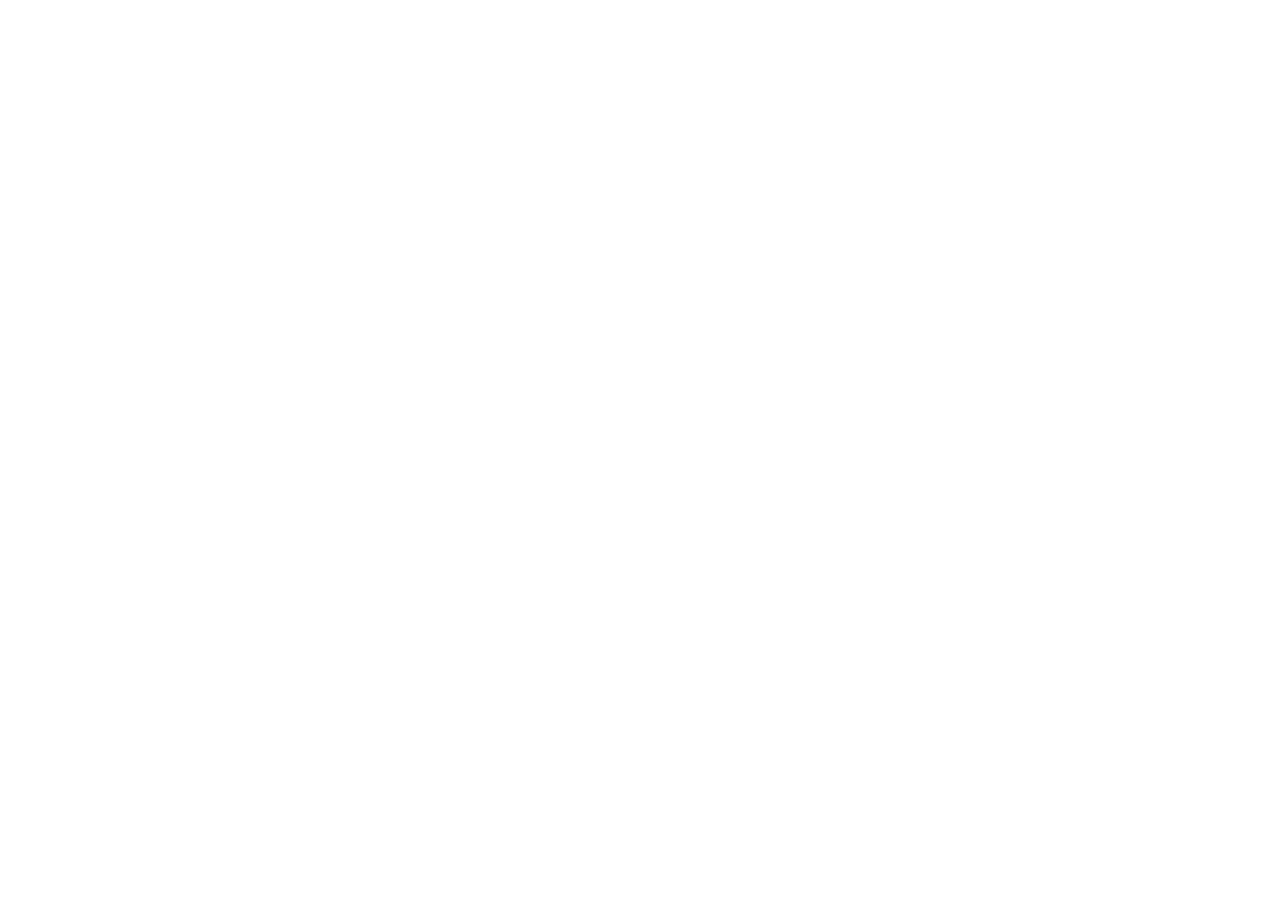
==== murilo.html @ 6cb25a6d "Requisito 1" ====
<!DOCTYPE html>
<html lang="en">
<head>
    <meta charset="UTF-8">
    <meta http-equiv="X-UA-Compatible" content="IE=edge">
    <meta name="viewport" content="width=device-width, initial-scale=1.0">
    <title>Document</title>
    <link rel="stylesheet" href="style.css">
</head>
<body>
    
    <script src="murilo.js"></script>
</body>
</html>
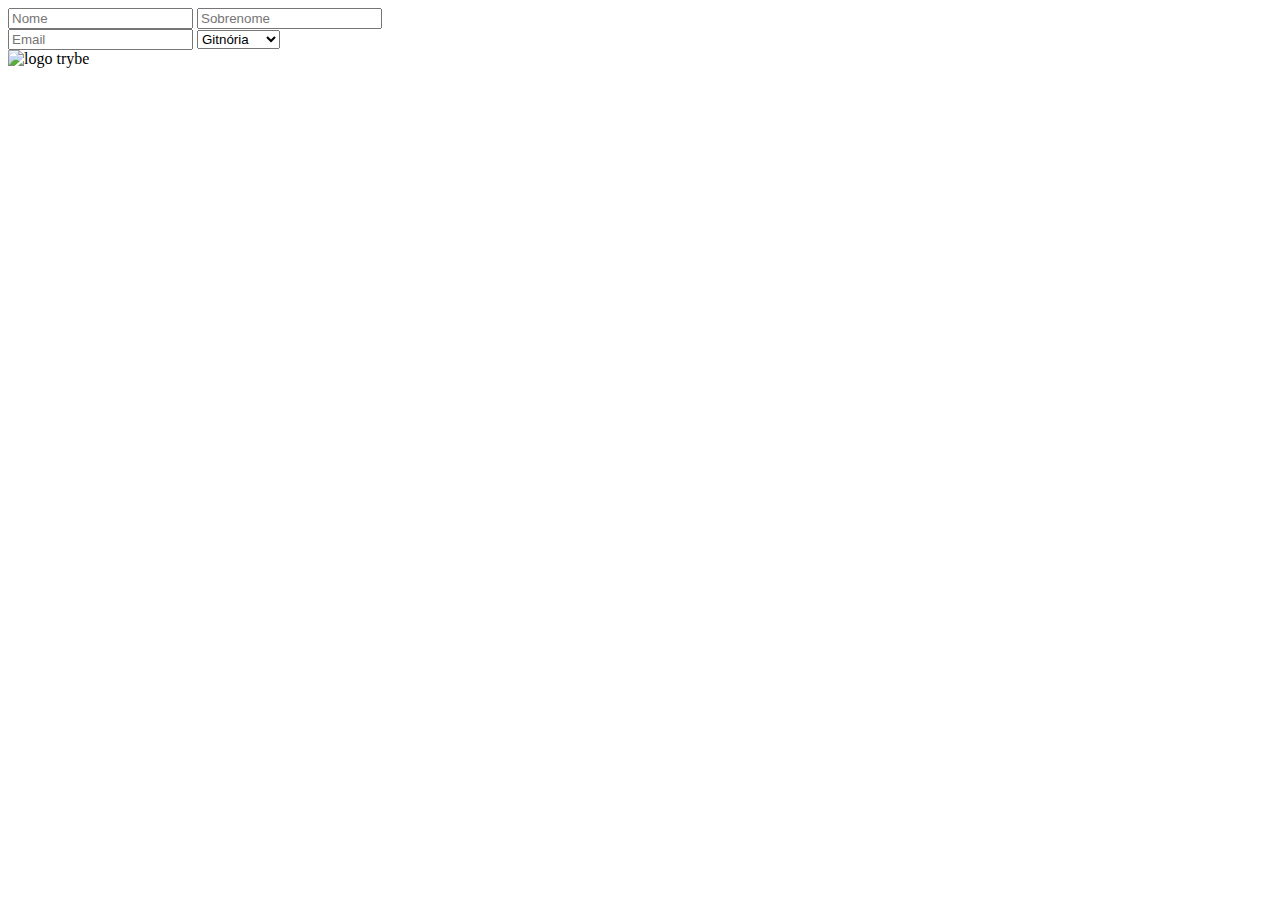
==== commit ead4811b: "requisito 8,9,10,11" ====
--- a/murilo.html
+++ b/murilo.html
@@ -1,14 +1,41 @@
 <!DOCTYPE html>
 <html lang="en">
+
 <head>
-    <meta charset="UTF-8">
-    <meta http-equiv="X-UA-Compatible" content="IE=edge">
-    <meta name="viewport" content="width=device-width, initial-scale=1.0">
-    <title>Document</title>
-    <link rel="stylesheet" href="style.css">
+  <meta charset="UTF-8">
+  <meta http-equiv="X-UA-Compatible" content="IE=edge">
+  <meta name="viewport" content="width=device-width, initial-scale=1.0">
+  <title>Document</title>
+  <link rel="stylesheet" href="murilo.css">
+  <link href="https://cdn.jsdelivr.net/npm/bootstrap@5.0.2/dist/css/bootstrap.min.css" rel="stylesheet" integrity="sha384-EVSTQN3/azprG1Anm3QDgpJLIm9Nao0Yz1ztcQTwFspd3yD65VohhpuuCOmLASjC" crossorigin="anonymous">
 </head>
 <body>
-    
-    <script src="murilo.js"></script>
+
+<!-- requisito 5-->
+<main class="d-flex">
+  <form action="#" method="GET" id="evaluation-form" class="d-flex flex-column">
+    <!-- requisito 8, 10 -->
+    <div class="d-flex">
+      <input type="text" name="nome" id="input-name" placeholder="Nome">
+      <input type="text" name="sobrenome" id="input-lastname" placeholder="Sobrenome">
+    </div>
+    <!-- requisito 9, 11 -->
+    <div class="d-flex">
+      <input type="text" name="email" id="input-email" placeholder="Email">
+      <select name="house" id="house">
+        <option value="Gitnória" id="gitnoria-house">Gitnória</option>
+        <option value="Reactpuff" id="reactpuff-house">Reactpuff</option>
+        <option value="Corvinode" id="corvinode-house">Corvinode</option>
+        <option value="Pytherina" id="pytherina-house">Pytherina</option>
+      </select>
+
+    </div>
+  </form>
+
+  <!-- requisito 7 -->
+  <img src="images/trybewarts-colored.svg" alt="logo trybe" id="trybewarts-forms-logo">
+</main>
+  <script src="murilo.js"></script>
 </body>
+
 </html>--- a/murilo.css
+++ b/murilo.css
@@ -0,0 +1,10 @@
+form {
+    width: 675px;
+}
+
+/* requisito 7 */
+#trybewarts-forms-logo {
+    height: 500px;
+    width: auto;
+}
+
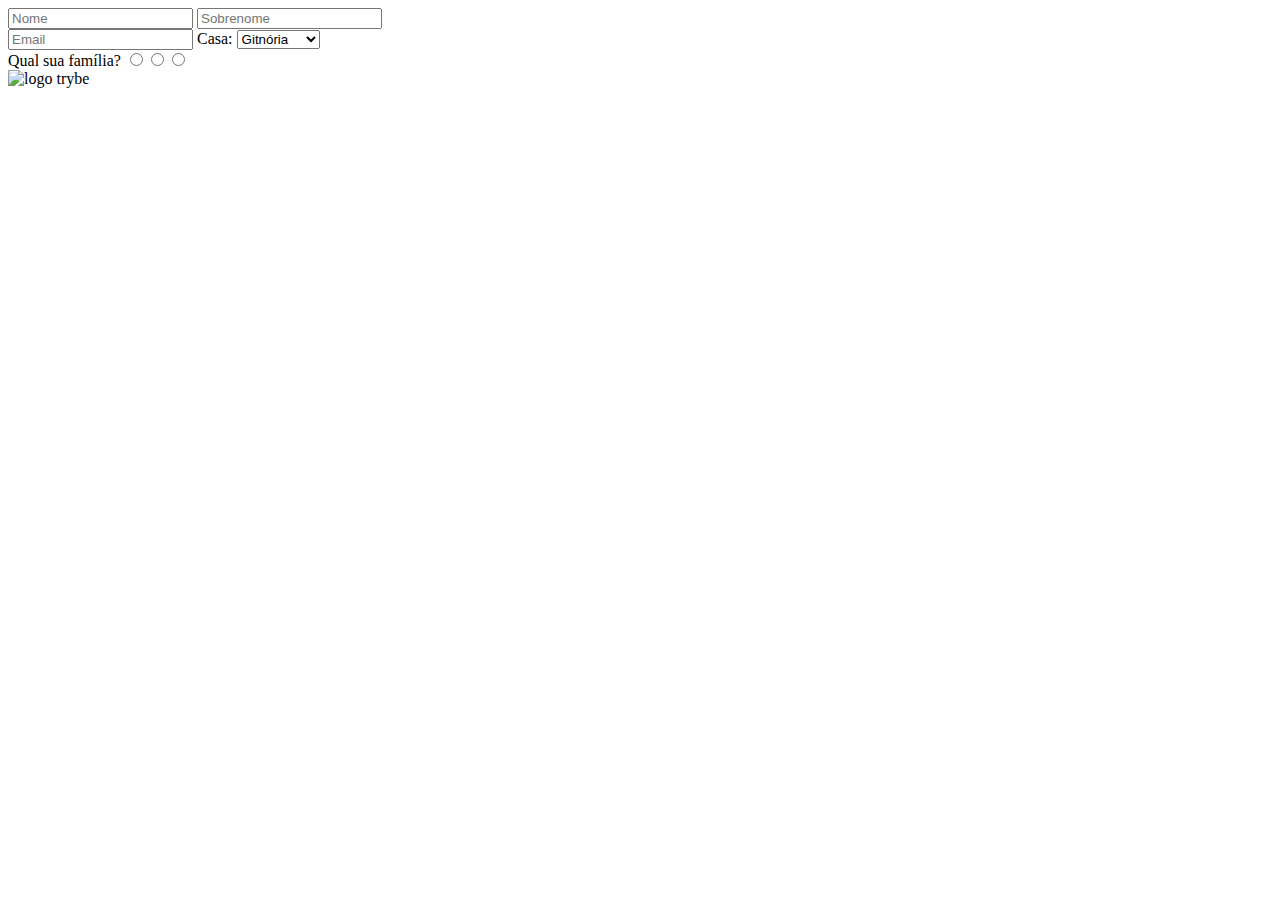
==== commit 89e54138: "requisito 11" ====
--- a/murilo.html
+++ b/murilo.html
@@ -22,14 +22,17 @@
     <!-- requisito 9, 11 -->
     <div class="d-flex">
       <input type="text" name="email" id="input-email" placeholder="Email">
+      <label for="house">Casa: </label>
       <select name="house" id="house">
         <option value="Gitnória" id="gitnoria-house">Gitnória</option>
         <option value="Reactpuff" id="reactpuff-house">Reactpuff</option>
         <option value="Corvinode" id="corvinode-house">Corvinode</option>
         <option value="Pytherina" id="pytherina-house">Pytherina</option>
       </select>
-
     </div>
+    <!-- requisito 12 -->
+    <label for="" id="label-family">Qual sua família?</label>
+    <input type="radio" name="" id=""><input type="radio" name="" id=""><input type="radio" name="" id="">
   </form>
 
   <!-- requisito 7 -->
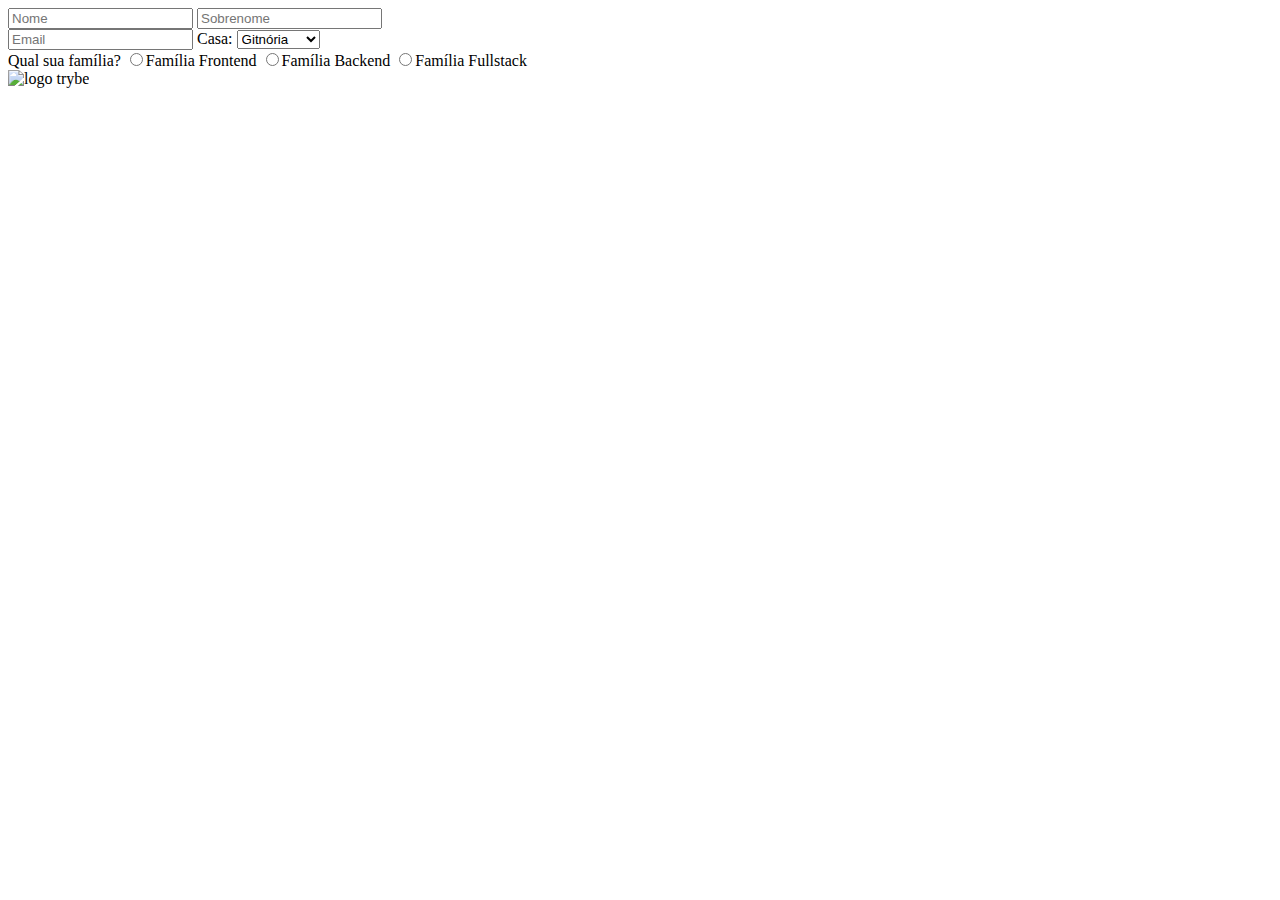
==== commit ff3071cf: "Merge branch 'murilo-maia-trybewarts' of github.com:tryber/sd-014-a-project-trybewarts into murilo-m" ====
--- a/murilo.html
+++ b/murilo.html
@@ -32,7 +32,19 @@
     </div>
     <!-- requisito 12 -->
     <label for="" id="label-family">Qual sua família?</label>
-    <input type="radio" name="" id=""><input type="radio" name="" id=""><input type="radio" name="" id="">
+    
+    <label for="frontend-family">
+      <input type="radio" name="family" value="Frontend" id="frontend-family">Família Frontend
+    </label>
+    
+    <label for="backend-family">
+      <input type="radio" name="family" value="Backend" id="backend-family">Família Backend
+    </label>
+    
+    <label for="fullstack-family">
+      <input type="radio" name="family" value="FullStack" id="fullstack-family">Família Fullstack
+    </label>
+
   </form>
 
   <!-- requisito 7 -->
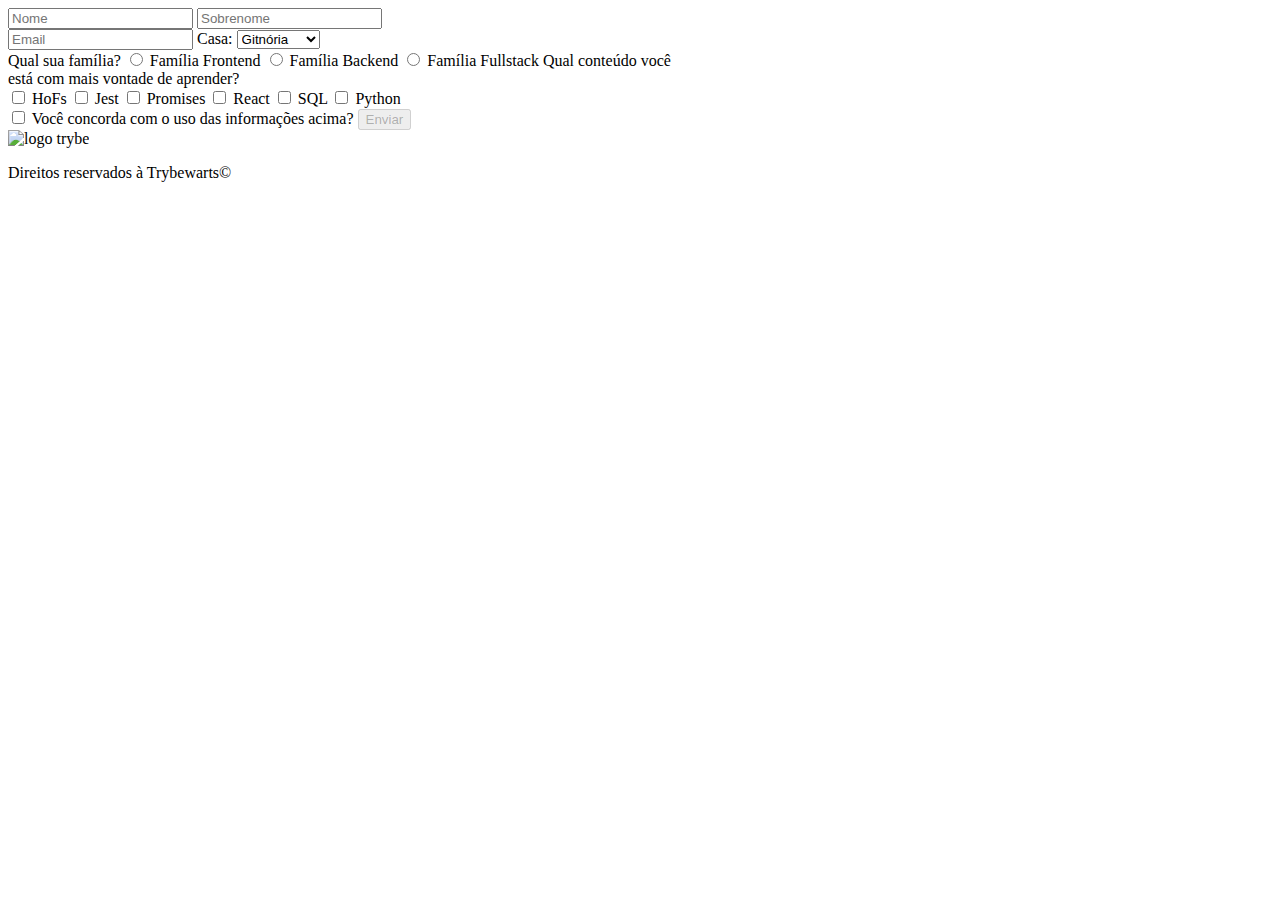
==== commit e9578c61: "ok" ====
--- a/murilo.html
+++ b/murilo.html
@@ -32,24 +32,55 @@
     </div>
     <!-- requisito 12 -->
     <label for="" id="label-family">Qual sua família?</label>
-    
     <label for="frontend-family">
-      <input type="radio" name="family" value="Frontend" id="frontend-family">Família Frontend
+      <input type="radio" name="family" value="Frontend" id="frontend-family"> Família Frontend
     </label>
-    
     <label for="backend-family">
-      <input type="radio" name="family" value="Backend" id="backend-family">Família Backend
+      <input type="radio" name="family" value="Backend" id="backend-family"> Família Backend
     </label>
-    
     <label for="fullstack-family">
-      <input type="radio" name="family" value="FullStack" id="fullstack-family">Família Fullstack
+      <input type="radio" name="family" value="FullStack" id="fullstack-family">  Família Fullstack
     </label>
+    <!-- requisito 13 -->
+    <label for="" id="label-content">Qual conteúdo você está com mais vontade de aprender?</label>
+    <div class="d-flex">
+      <label for="HoFs">
+        <input type="checkbox" name="conteudo" value="HoFs" class="subject" id="HoFs"> HoFs
+      </label>
+      <label for="Jest">
+        <input type="checkbox" name="conteudo" value="Jest" class="subject" id="Jest"> Jest
+      </label>
+      <label for="Promises">
+        <input type="checkbox" name="conteudo" value="Promises" class="subject" id="Promises"> Promises
+      </label>
+      <label for="React">
+        <input type="checkbox" name="conteudo" value="React" class="subject" id="React"> React
+      </label>
+      <label for="SQL">
+        <input type="checkbox" name="conteudo" value="SQL" class="subject" id="SQL"> SQL
+      </label>
+      <label for="Python">
+        <input type="checkbox" name="conteudo" value="Python" class="subject" id="Python"> Python
+      </label>
+    </div>
 
+
+
+
+    <!-- requisito 16 -->
+    <label for="agreement" id="label-infos">
+      <input type="checkbox" name="" id="agreement"> Você concorda com o uso das informações acima?
+    </label>
+    <!-- requisito 17 -->
+    <button type="submit" id="submit-btn" disabled>Enviar</button>
   </form>
 
   <!-- requisito 7 -->
   <img src="images/trybewarts-colored.svg" alt="logo trybe" id="trybewarts-forms-logo">
 </main>
+<footer>
+  <p>Direitos reservados à Trybewarts©</p>
+</footer>
   <script src="murilo.js"></script>
 </body>
 
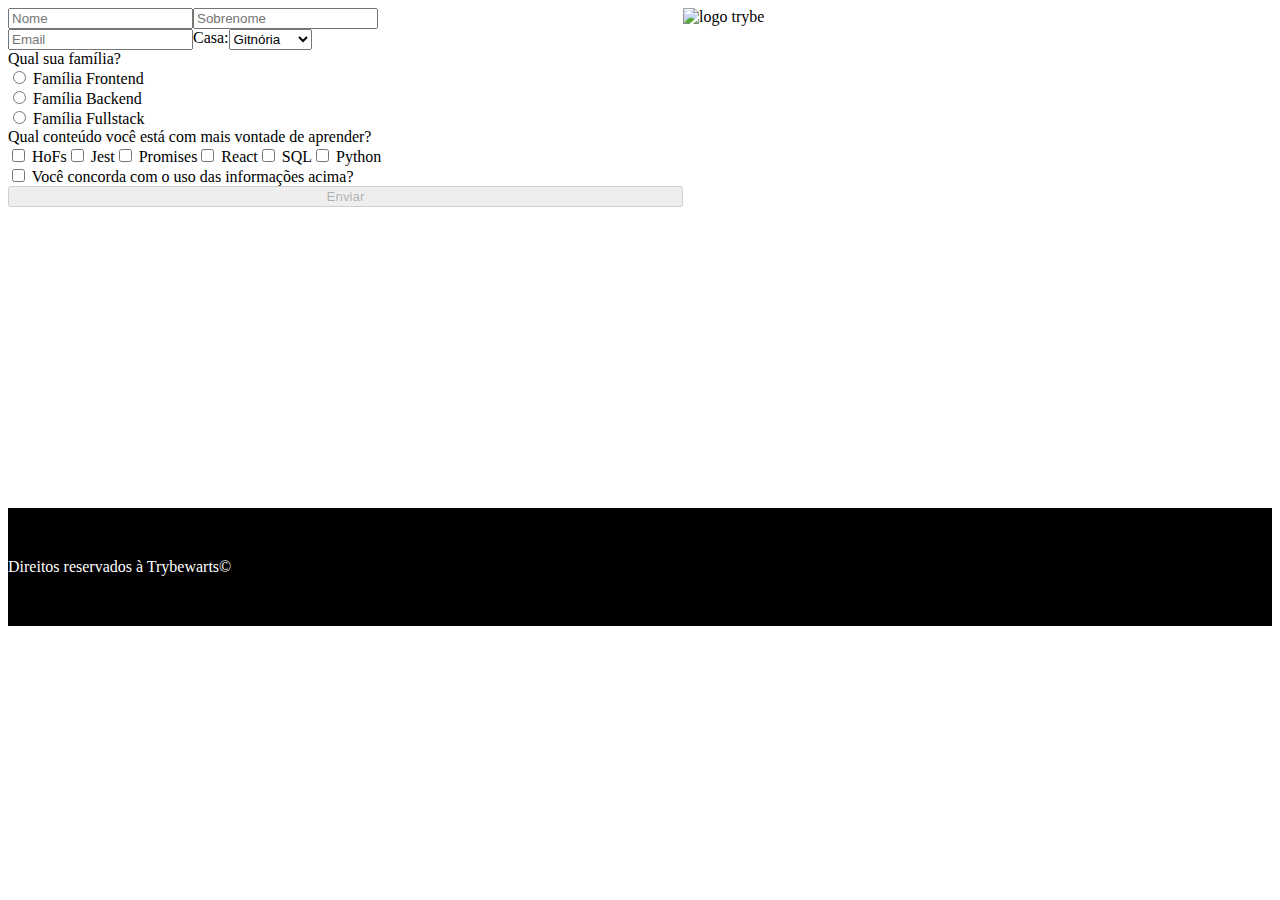
==== commit 6b529a30: "Requisitos obrigatorios 100%" ====
--- a/murilo.html
+++ b/murilo.html
@@ -79,7 +79,7 @@
   <img src="images/trybewarts-colored.svg" alt="logo trybe" id="trybewarts-forms-logo">
 </main>
 <footer>
-  <p>Direitos reservados à Trybewarts©</p>
+  Direitos reservados à Trybewarts©
 </footer>
   <script src="murilo.js"></script>
 </body>
--- a/murilo.css
+++ b/murilo.css
@@ -8,3 +8,19 @@
     width: auto;
 }
 
+.d-flex {
+    display: flex;
+}
+
+.flex-column {
+    flex-direction: column;
+}
+
+footer {
+    display: flex;
+    text-align: center;
+    padding: 50px 0px;
+    background-color: black;
+    width: 100%;
+    color: white;
+}
